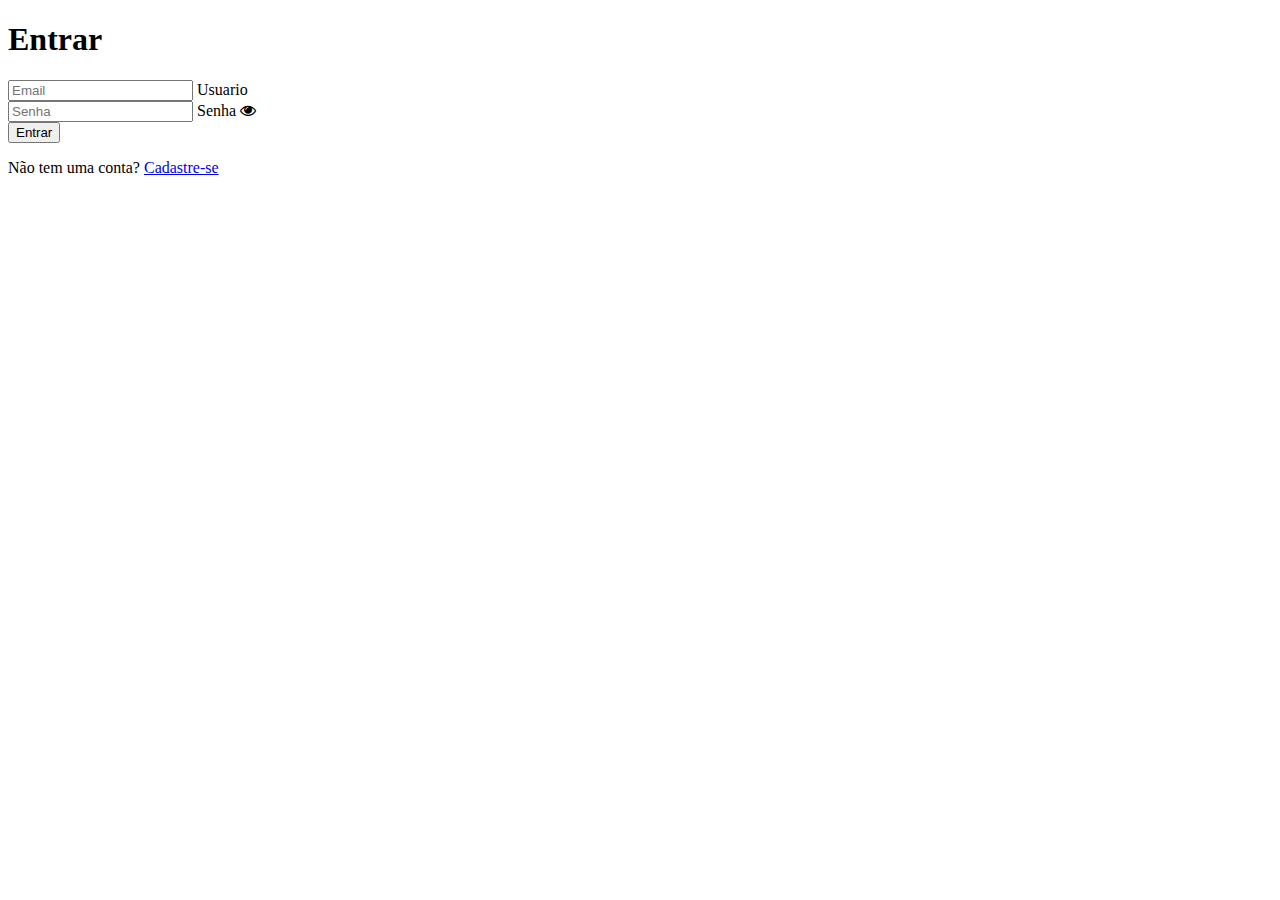
==== src/html/signin.html @ 3e7bb0d2 "Atualização" ====
<!DOCTYPE html>
<html lang="pt-br">

<head>
  <meta charset="UTF-8" />
  <meta http-equiv="X-UA-Compatible" content="IE=edge" />
  <meta name="viewport" content="width=device-width, initial-scale=1.0" />
  <link rel="stylesheet" href="https://stackpath.bootstrapcdn.com/font-awesome/4.7.0/css/font-awesome.min.css" />
  <link rel="stylesheet" href="./src/css/reset.css">
  <link rel="stylesheet" href="/src/css/signin.css" />
  <link rel="preconnect" href="https://fonts.googleapis.com">
  <link rel="preconnect" href="https://fonts.gstatic.com" crossorigin>
  <link href="https://fonts.googleapis.com/css2?family=Alatsi&family=Alfa+Slab+One&family=Allerta&display=swap"
    rel="stylesheet">
  <link rel="shortcut icon" href="./src/imagens/icon.png" type="image/x-icon">
  <title>Login</title>
</head>

<body>
  <div class="container">
    <div class="card">
      <h1>Entrar</h1>

      <div id="msgError"></div>

      <div class="label-float">
        <input type="email" id="usuario" placeholder="Email" required />
        <label id="userLabel" for="usuario">Usuario</label>
      </div>

      <div class="label-float">
        <input type="password" id="senha" placeholder="Senha" required />
        <label id="senhaLabel" for="senha">Senha</label>
        <i class="fa fa-eye" aria-hidden="true"></i>
      </div>

      <div class="justify-center">
        <button onclick="entrar()">Entrar</button>
      </div>

      <p>
        Não tem uma conta?
        <a href="./signup.html">
          Cadastre-se
        </a>
      </p>
    </div>
  </div>

  <script src="/src/js/signin.js"></script>
</body>

</html>
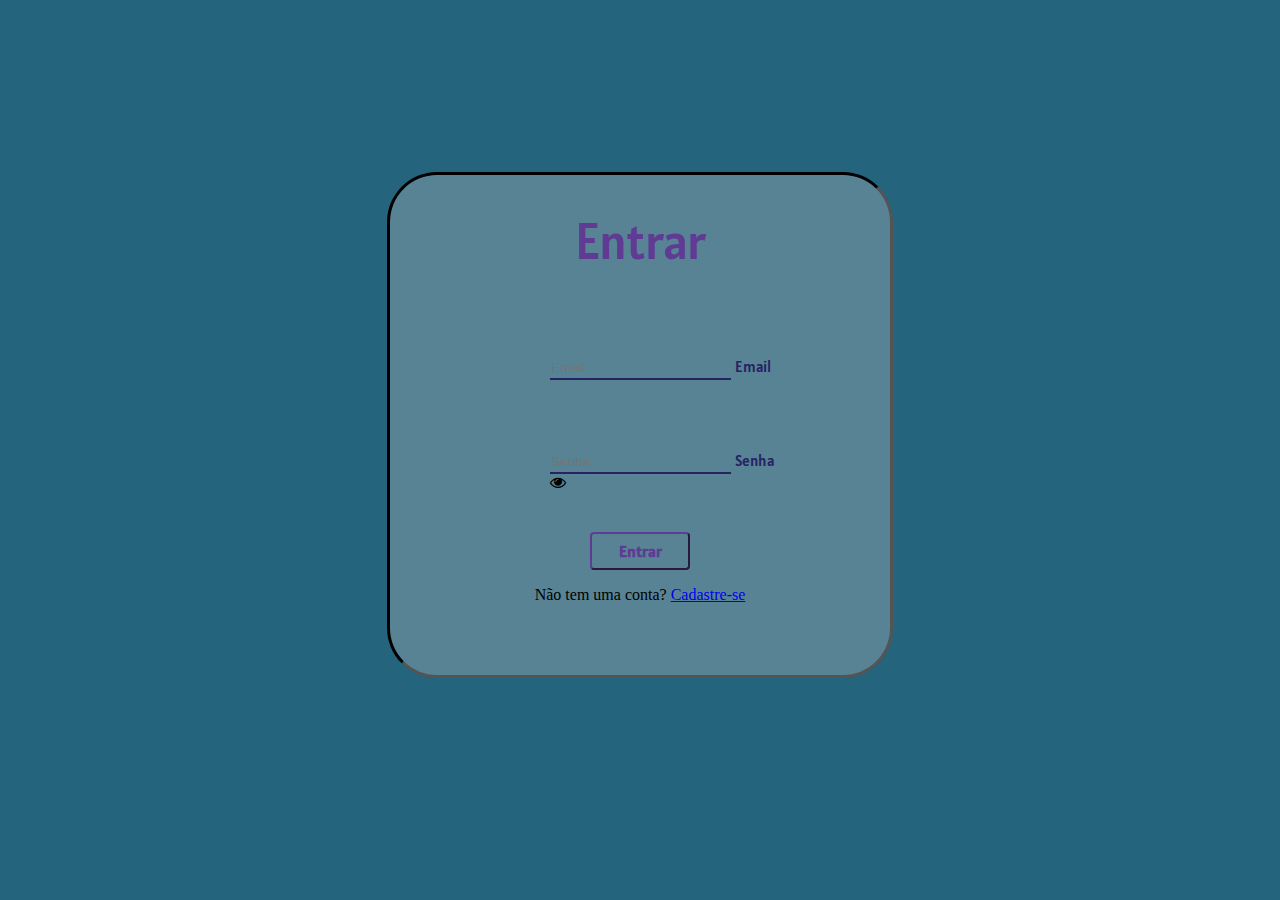
==== commit d1164506: "Finalização do site" ====
--- a/src/html/signin.html
+++ b/src/html/signin.html
@@ -8,6 +8,7 @@
   <link rel="stylesheet" href="https://stackpath.bootstrapcdn.com/font-awesome/4.7.0/css/font-awesome.min.css" />
   <link rel="stylesheet" href="./src/css/reset.css">
   <link rel="stylesheet" href="/src/css/signin.css" />
+  <link rel="stylesheet" href="/src/css/signin-responsivo.css" />
   <link rel="preconnect" href="https://fonts.googleapis.com">
   <link rel="preconnect" href="https://fonts.gstatic.com" crossorigin>
   <link href="https://fonts.googleapis.com/css2?family=Alatsi&family=Alfa+Slab+One&family=Allerta&display=swap"
@@ -24,8 +25,8 @@
       <div id="msgError"></div>
 
       <div class="label-float">
-        <input type="email" id="usuario" placeholder="Email" required />
-        <label id="userLabel" for="usuario">Usuario</label>
+        <input type="email" id="email" placeholder="Email" required />
+        <label id="emailLabel" for="email">Email</label>
       </div>
 
       <div class="label-float">
--- a/src/css/signin.css
+++ b/src/css/signin.css
@@ -0,0 +1,121 @@
+body {
+    max-width: 1620px;
+    min-height: 100%;
+    margin: 0 auto;
+}
+
+div.container {
+    display: flex;
+    position: relative;
+    align-items: center;
+    flex-direction: column;
+    justify-content: center;
+    width: 100%;
+    height: 100vh;
+    background-color: #24647D;
+}
+
+div.container::before {
+    content: "";
+    position: absolute;
+    inset: 0;
+    flex-direction: column;
+    justify-content: center;
+    background-image: url('/src/imagens/adulto-segurando-bola-de-luz.jpg');
+    background-repeat: no-repeat;
+    background-size: cover;
+    background-position: bottom;
+    opacity: 50%;
+    z-index: 0;
+}
+
+div.card {
+    display: flex;
+    flex-direction: column;
+    margin: 0 auto;
+    align-items: center;
+    width: 500px;
+    height: 500px;
+    margin-top: -50px;
+    background-color: #578394;
+    border-radius: 50px;
+    border-color: black;
+    border-style: inset;
+    z-index: 1;
+}
+
+h1 {
+    font-family: Alatsi;
+    font-size: 50px;
+    font-style: normal;
+    font-weight: 500;
+    line-height: normal;
+    position: static;
+    color: #603B94;
+}
+
+#emailLabel,
+#senhaLabel {
+    font-family: Alatsi;
+    font-size: 15px;
+}
+
+#email,
+#senha {
+    border-radius: 0px;
+    height: 20px;
+    border: 0;
+    background-color: #578394;
+    border-bottom: 2px solid #272262;
+    outline: none;
+    transition: all .3s ease-out;
+    border-radius: 0;
+}
+
+.label-float {
+    width: 241px;
+    padding-top: 50px;
+    padding-bottom: 20px;
+    padding-left: 60px;
+}
+
+.label-float label {
+    color: #272262;
+    pointer-event: none;
+    position: relative;
+    margin-top: 13px;
+    transition: all .3s ease-out;
+}
+
+.label-float input:focus+label,
+.label-float input:valid+label {
+    font-size: 13px;
+    margin-top: 0;
+}
+
+.label-float input:focus {
+    border-bottom: 2px solid #4038a0;
+    color: #ffffff;
+}
+
+.justify-center {
+    display: block;
+    justify-content: center;
+    margin-right: 0 auto;
+}
+
+button {
+    width: 100px;
+    font-family: Alatsi;
+    background-color: transparent;
+    border-color: #603B94;
+    color: #603B94;
+    padding: 7px;
+    font-weight: bold;
+    font-size: 12pt;
+    margin-top: 20px;
+    border-radius: 4px;
+    cursor: pointer;
+    outline: none;
+    transition: all .4s ease-out;
+}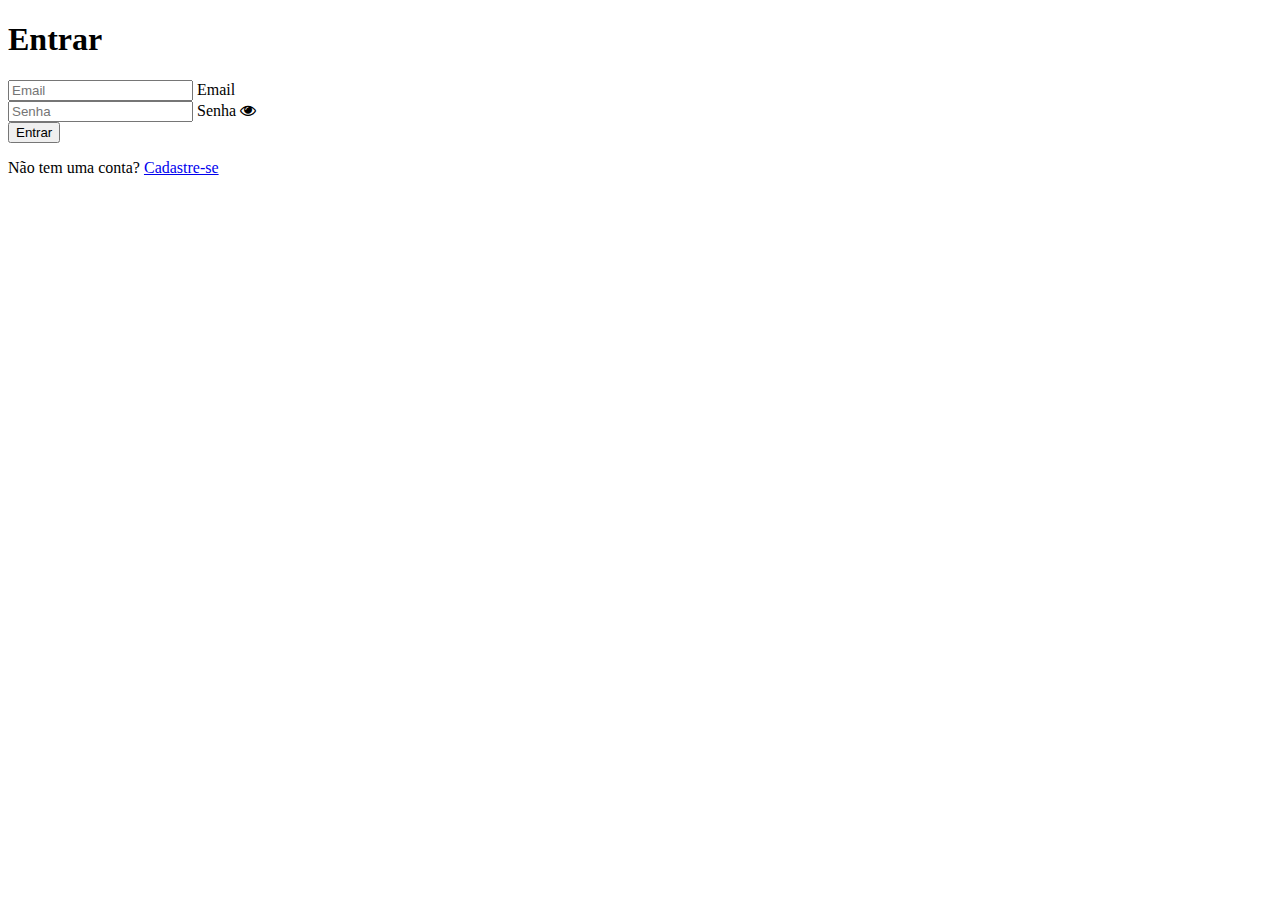
==== commit 13247f9f: "atualização" ====
--- a/src/html/signin.html
+++ b/src/html/signin.html
@@ -7,8 +7,8 @@
   <meta name="viewport" content="width=device-width, initial-scale=1.0" />
   <link rel="stylesheet" href="https://stackpath.bootstrapcdn.com/font-awesome/4.7.0/css/font-awesome.min.css" />
   <link rel="stylesheet" href="./src/css/reset.css">
-  <link rel="stylesheet" href="/src/css/signin.css" />
-  <link rel="stylesheet" href="/src/css/signin-responsivo.css" />
+  <link rel="stylesheet" href="./src/css/signin.css" />
+  <link rel="stylesheet" href="./src/css/signin-responsivo.css" />
   <link rel="preconnect" href="https://fonts.googleapis.com">
   <link rel="preconnect" href="https://fonts.gstatic.com" crossorigin>
   <link href="https://fonts.googleapis.com/css2?family=Alatsi&family=Alfa+Slab+One&family=Allerta&display=swap"
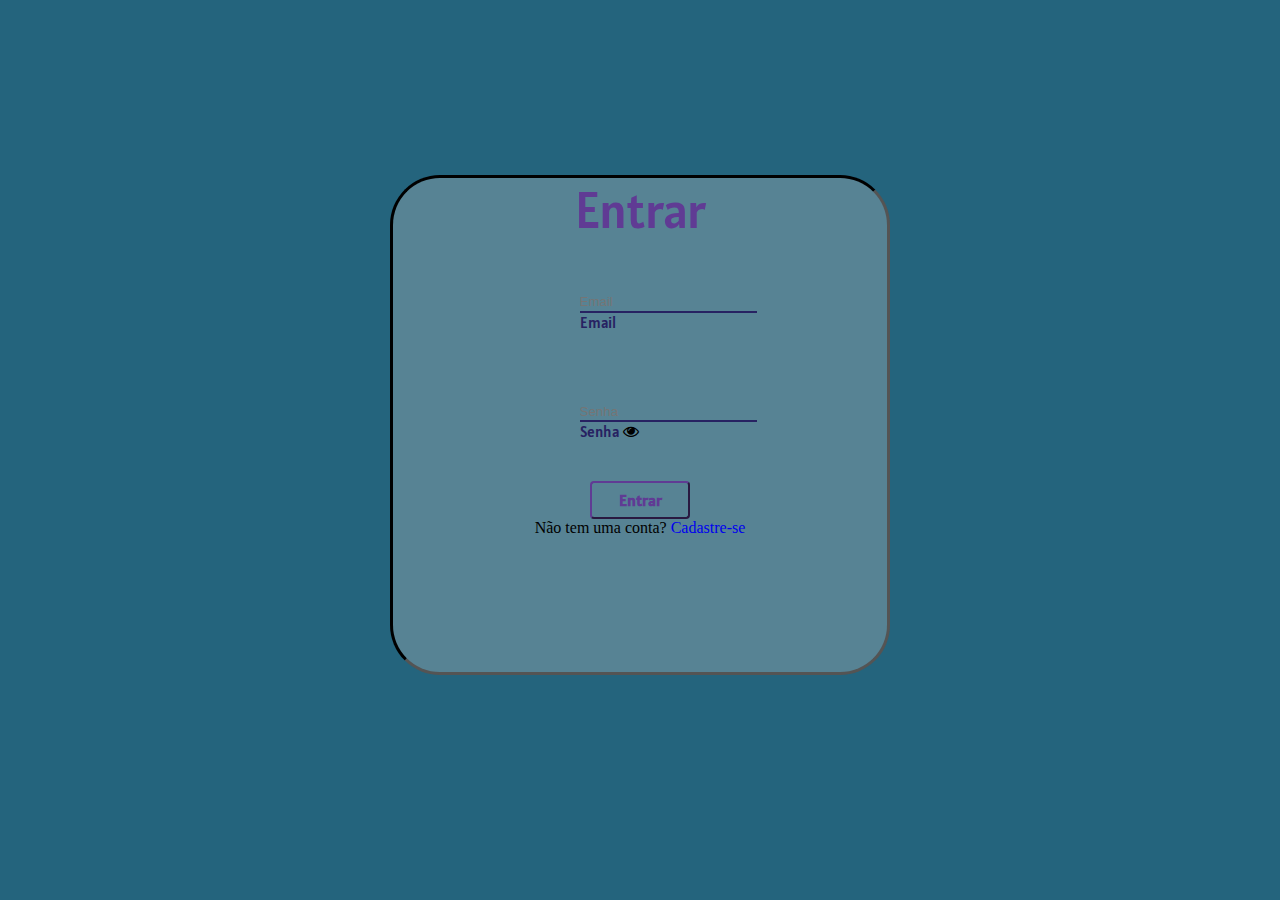
==== commit f1a53278: "ajustes" ====
--- a/src/html/signin.html
+++ b/src/html/signin.html
@@ -6,14 +6,17 @@
   <meta http-equiv="X-UA-Compatible" content="IE=edge" />
   <meta name="viewport" content="width=device-width, initial-scale=1.0" />
   <link rel="stylesheet" href="https://stackpath.bootstrapcdn.com/font-awesome/4.7.0/css/font-awesome.min.css" />
-  <link rel="stylesheet" href="./src/css/reset.css">
-  <link rel="stylesheet" href="./src/css/signin.css" />
-  <link rel="stylesheet" href="./src/css/signin-responsivo.css" />
+  <link rel="stylesheet" href="../css/reset.css">
+  <link rel="stylesheet" href="../css/signin.css" />
+  <link rel="stylesheet" href="../css/signin-responsivo.css" />
+  <link rel="stylesheet" href="../src/css/reset.css">
+  <link rel="stylesheet" href="../src/css/signin.css" />
+  <link rel="stylesheet" href="../src/css/signin-responsivo.css" />
   <link rel="preconnect" href="https://fonts.googleapis.com">
   <link rel="preconnect" href="https://fonts.gstatic.com" crossorigin>
   <link href="https://fonts.googleapis.com/css2?family=Alatsi&family=Alfa+Slab+One&family=Allerta&display=swap"
     rel="stylesheet">
-  <link rel="shortcut icon" href="./src/imagens/icon.png" type="image/x-icon">
+    <link rel="shortcut icon" href="../imagens/icon.png" type="image/x-icon">
   <title>Login</title>
 </head>
 
@@ -51,4 +54,4 @@
   <script src="/src/js/signin.js"></script>
 </body>
 
-</html>+</html>
--- a/src/css/signin.css
+++ b/src/css/signin.css
@@ -0,0 +1,121 @@
+body {
+    max-width: 1620px;
+    min-height: 100%;
+    margin: 0 auto;
+}
+
+div.container {
+    display: flex;
+    position: relative;
+    align-items: center;
+    flex-direction: column;
+    justify-content: center;
+    width: 100%;
+    height: 100vh;
+    background-color: #24647D;
+}
+
+div.container::before {
+    content: "";
+    position: absolute;
+    inset: 0;
+    flex-direction: column;
+    justify-content: center;
+    background-image: url('/src/imagens/adulto-segurando-bola-de-luz.jpg');
+    background-repeat: no-repeat;
+    background-size: cover;
+    background-position: bottom;
+    opacity: 50%;
+    z-index: 0;
+}
+
+div.card {
+    display: flex;
+    flex-direction: column;
+    margin: 0 auto;
+    align-items: center;
+    width: 500px;
+    height: 500px;
+    margin-top: -50px;
+    background-color: #578394;
+    border-radius: 50px;
+    border-color: black;
+    border-style: inset;
+    z-index: 1;
+}
+
+h1 {
+    font-family: Alatsi;
+    font-size: 50px;
+    font-style: normal;
+    font-weight: 500;
+    line-height: normal;
+    position: static;
+    color: #603B94;
+}
+
+#emailLabel,
+#senhaLabel {
+    font-family: Alatsi;
+    font-size: 15px;
+}
+
+#email,
+#senha {
+    border-radius: 0px;
+    height: 20px;
+    border: 0;
+    background-color: #578394;
+    border-bottom: 2px solid #272262;
+    outline: none;
+    transition: all .3s ease-out;
+    border-radius: 0;
+}
+
+.label-float {
+    width: 241px;
+    padding-top: 50px;
+    padding-bottom: 20px;
+    padding-left: 60px;
+}
+
+.label-float label {
+    color: #272262;
+    pointer-event: none;
+    position: relative;
+    margin-top: 13px;
+    transition: all .3s ease-out;
+}
+
+.label-float input:focus+label,
+.label-float input:valid+label {
+    font-size: 13px;
+    margin-top: 0;
+}
+
+.label-float input:focus {
+    border-bottom: 2px solid #4038a0;
+    color: #ffffff;
+}
+
+.justify-center {
+    display: block;
+    justify-content: center;
+    margin-right: 0 auto;
+}
+
+button {
+    width: 100px;
+    font-family: Alatsi;
+    background-color: transparent;
+    border-color: #603B94;
+    color: #603B94;
+    padding: 7px;
+    font-weight: bold;
+    font-size: 12pt;
+    margin-top: 20px;
+    border-radius: 4px;
+    cursor: pointer;
+    outline: none;
+    transition: all .4s ease-out;
+}